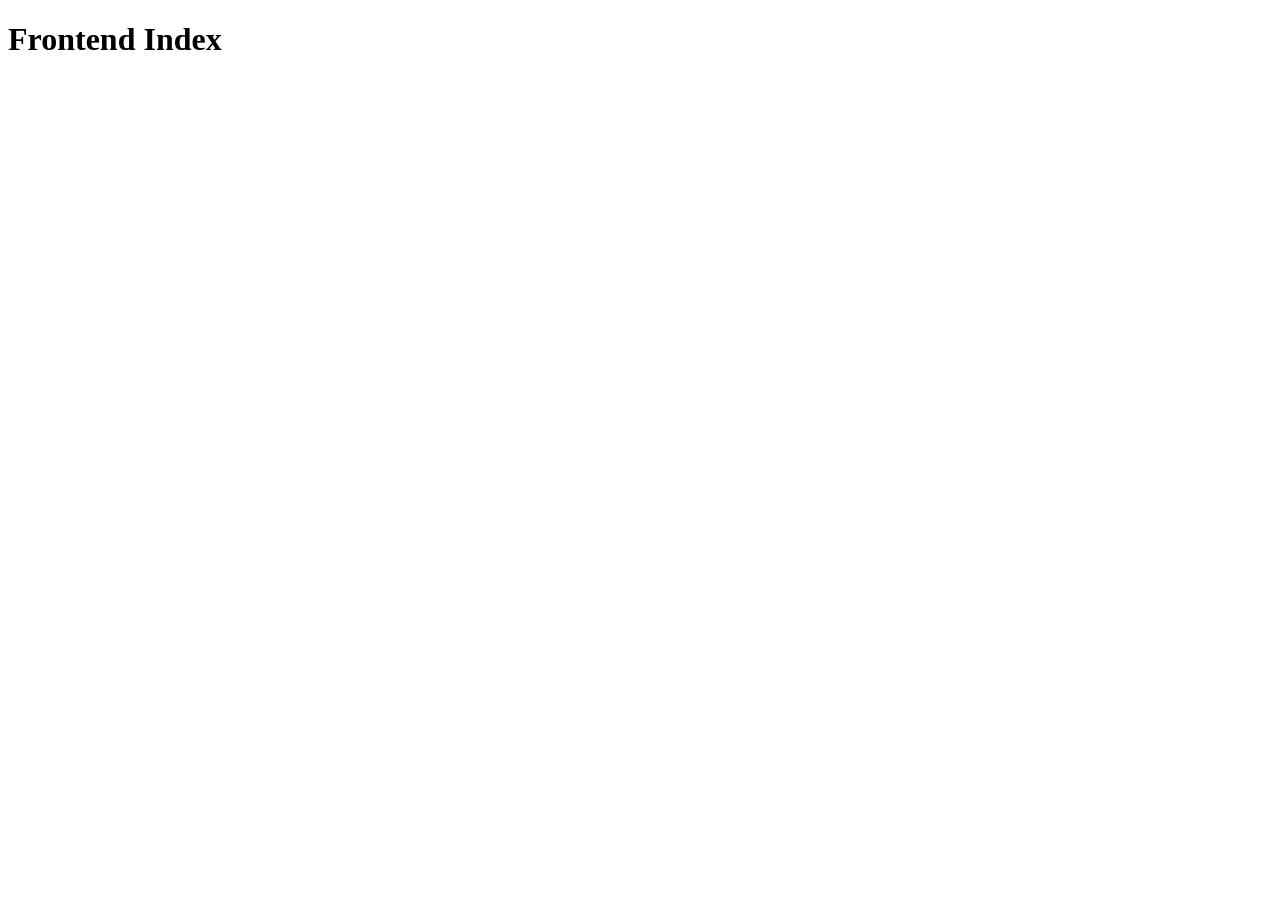
==== frontend/templates/index.html @ 96d5fa7b "Add initial HTML and JavaScript files for frontend setup" ====
<!doctype html>
<html lang="en">
<head>
  <meta charset="utf-8">
  <meta name="viewport" content="width=device-width,initial-scale=1">
  <title>Frontend Index</title>
</head>
<body>
  <h1>Frontend Index</h1>
  <script src="/static/script.js"></script>
</body>
</html>
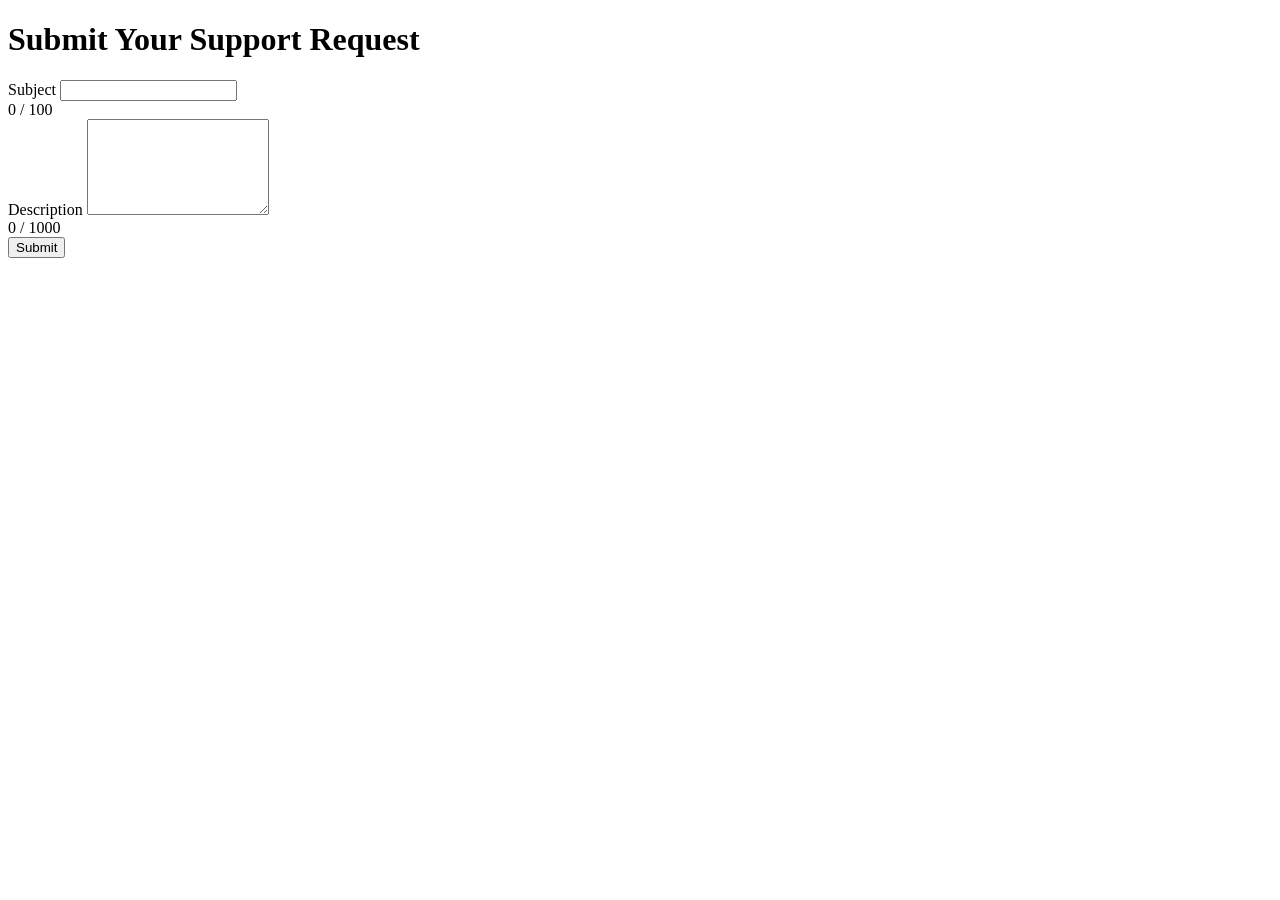
==== commit 22b9c8ff: "last change" ====
--- a/frontend/templates/index.html
+++ b/frontend/templates/index.html
@@ -3,10 +3,38 @@
 <head>
   <meta charset="utf-8">
   <meta name="viewport" content="width=device-width,initial-scale=1">
-  <title>Frontend Index</title>
+  <title>VelsyMedia Support Request (Frontend)</title>
+  <link rel="stylesheet" href="../static/style.css">
 </head>
 <body>
-  <h1>Frontend Index</h1>
-  <script src="/static/script.js"></script>
+  <main class="container">
+    <h1>Submit Your Support Request</h1>
+
+    <div id="form-success" class="success-message" role="status" aria-live="polite" hidden></div>
+    <div id="form-error" class="error-message" role="alert" aria-live="assertive" hidden></div>
+
+    <form class="support-form" action="#" method="post" novalidate>
+      <div class="form-group">
+        <label for="subject">Subject</label>
+        <input type="text" id="subject" name="subject" aria-describedby="subject-error subject-count" aria-invalid="false" required>
+        <div class="meta-row">
+          <div id="subject-error" class="error-message" role="alert" aria-live="assertive"></div>
+          <div id="subject-count" class="char-count" aria-hidden="true">0 / 100</div>
+        </div>
+      </div>
+
+      <div class="form-group">
+        <label for="description">Description</label>
+        <textarea id="description" name="description" rows="6" aria-describedby="description-error description-count" aria-invalid="false" required></textarea>
+        <div class="meta-row">
+          <div id="description-error" class="error-message" role="alert" aria-live="assertive"></div>
+          <div id="description-count" class="char-count" aria-hidden="true">0 / 1000</div>
+        </div>
+      </div>
+
+      <button type="submit" id="submit-btn">Submit</button>
+    </form>
+  </main>
+  <script src="../static/script.js" defer></script>
 </body>
 </html>
